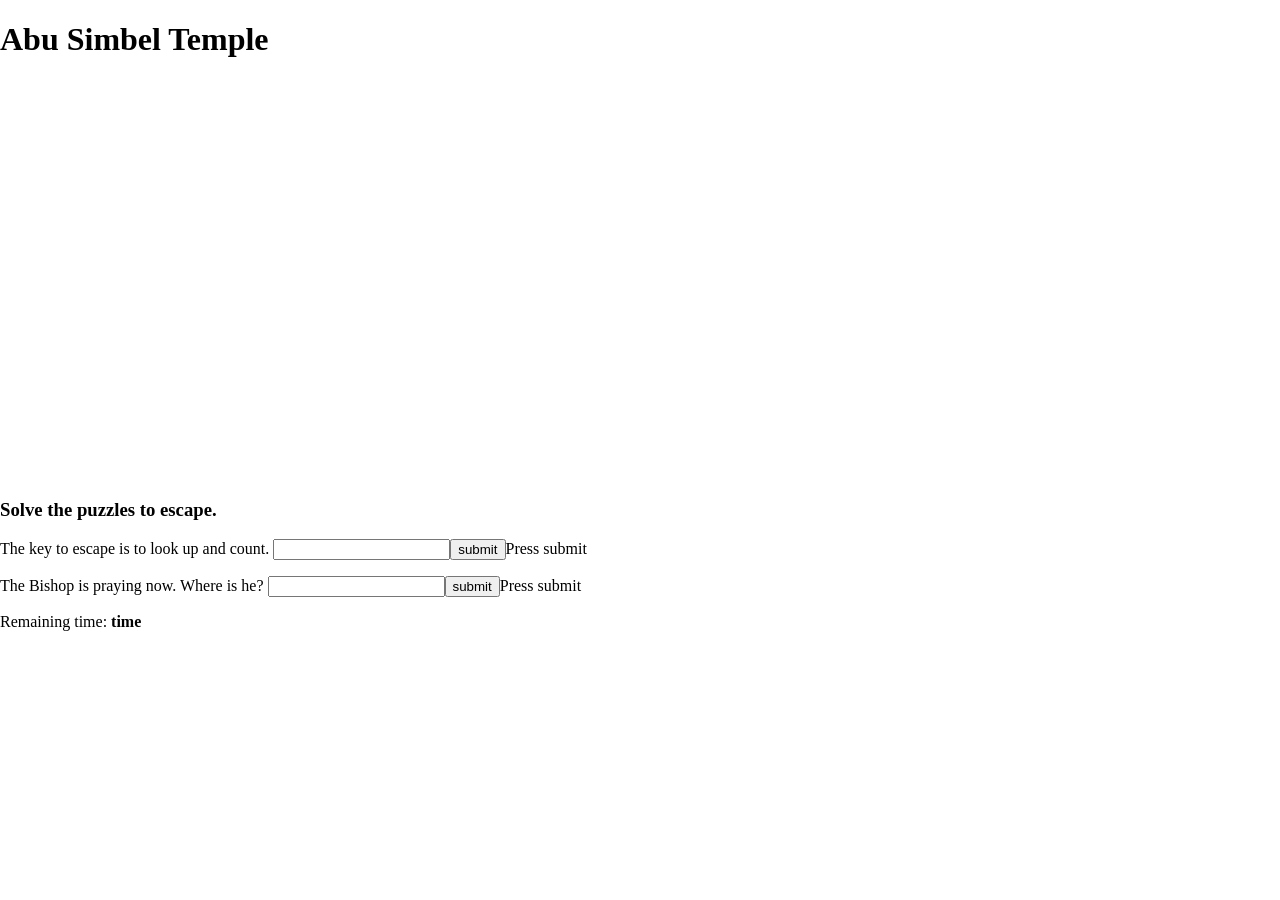
==== room2.html @ 5126d49e "new page" ====
<!DOCTYPE html>
<html lang="en">

<head>
  <meta charset="utf-8" />
  <meta name="viewport" content="width=device-width, initial-scale=1.0">

  <title>Abu Simbel Temple</title>

  <link rel="stylesheet" type="text/css" href="style.css">

  <script src="libraries/p5.min.js"></script>
  <script src="libraries/p5.sound.min.js"></script>
  <script src="sketch2.js"></script>
</head>

<body>
  <h1>Abu Simbel Temple</h1>

  <!-- <label for="email" class="auth">Email:</label>
  <input type="email" id="email" class="auth">
  <label for="pwd" class="auth">Password:</label>
  <input type="password" id="pwd" class="auth">
  <input type="submit" id="submit" class="auth"> -->
  <p></p>


  <div class="sketchfab-embed-wrapper">
    <iframe title="Abu Simbel Temple (South Egypt) Rough model" frameborder="0" allowfullscreen
      mozallowfullscreen="true" webkitallowfullscreen="true" allow="autoplay; fullscreen; xr-spatial-tracking"
      xr-spatial-tracking execution-while-out-of-viewport execution-while-not-rendered web-share width="60%"
      height="400"
      src="https://sketchfab.com/models/1ab40042caaf4bb4804d07111e2ef7c0/embed?autostart=1">
    </iframe>
  </div>
  <!-- 
  <div class="sketchfab-embed-wrapper">
    <iframe title="Old Orthodox Church in Suzdal (inside & outside)" frameborder="0" allowfullscreen
      mozallowfullscreen="true" webkitallowfullscreen="true" allow="autoplay; fullscreen; xr-spatial-tracking"
      xr-spatial-tracking execution-while-out-of-viewport execution-while-not-rendered web-share width="60%"
      height="400"
      src="https://sketchfab.com/models/482bb6ceb53a413193c36e560885262e/embed?annotations_visible=1&annotation=1&ui_theme=dark">
    </iframe>
  </div> -->

  <p></p>

  <h3>Solve the puzzles to escape.</h3>

</body>

</html>
---- style.css ----
html, body {
  margin: 0;
  padding: 0;
}

div {
  display: flex;
  justify-content: center;
}

canvas {
  display: block;
}
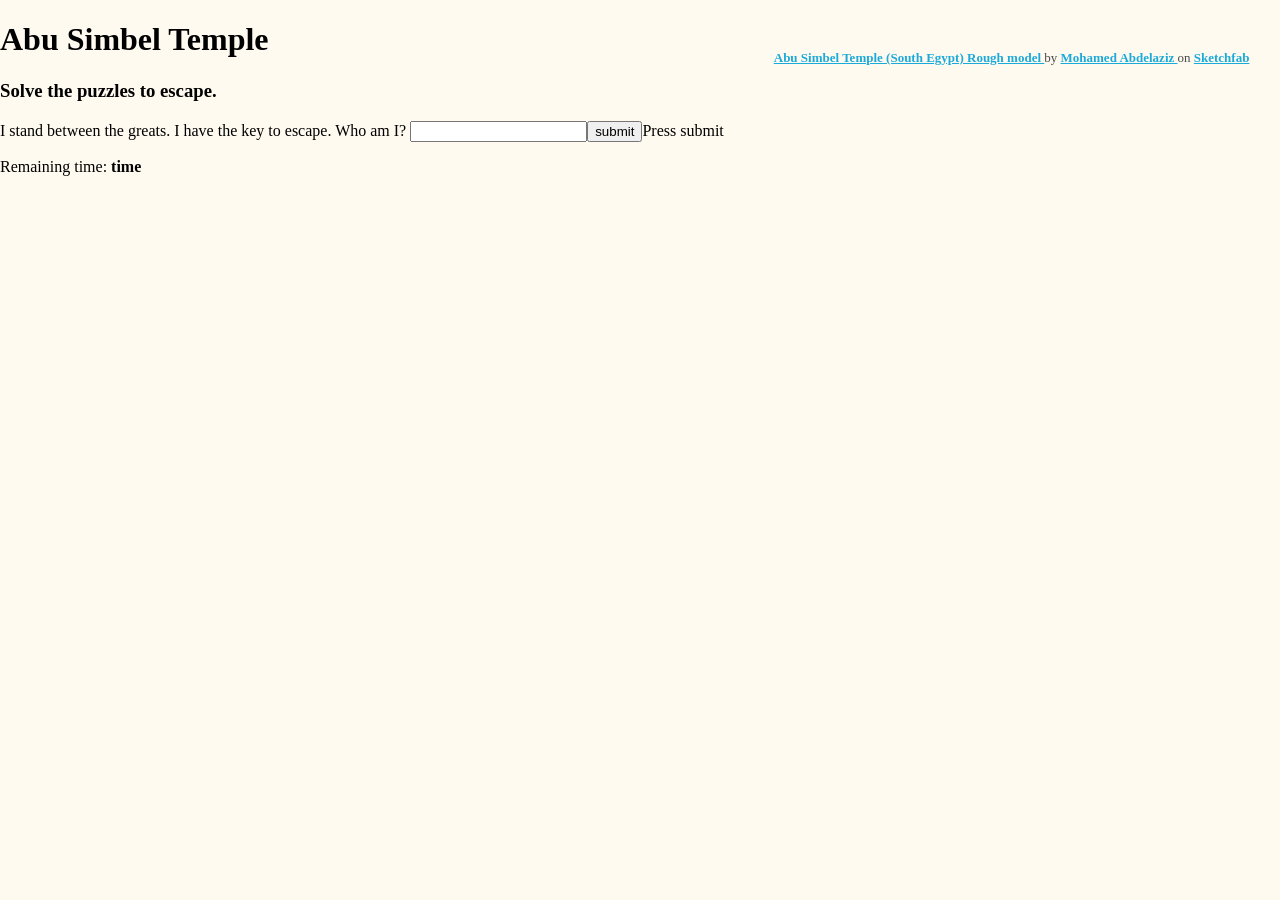
==== commit 4252df82: "Merge branches 'main' and 'main' of https://github.com/Ess3013/Escapp---new" ====
--- a/room2.html
+++ b/room2.html
@@ -1,5 +1,6 @@
 <!DOCTYPE html>
 <html lang="en">
+
 
 <head>
   <meta charset="utf-8" />
@@ -11,42 +12,189 @@
 
   <script src="libraries/p5.min.js"></script>
   <script src="libraries/p5.sound.min.js"></script>
-  <script src="sketch2.js"></script>
 </head>
 
-<body>
+
+<body style="background-color:floralwhite;">
   <h1>Abu Simbel Temple</h1>
 
-  <!-- <label for="email" class="auth">Email:</label>
-  <input type="email" id="email" class="auth">
-  <label for="pwd" class="auth">Password:</label>
-  <input type="password" id="pwd" class="auth">
-  <input type="submit" id="submit" class="auth"> -->
-  <p></p>
-
-
-  <div class="sketchfab-embed-wrapper">
-    <iframe title="Abu Simbel Temple (South Egypt) Rough model" frameborder="0" allowfullscreen
-      mozallowfullscreen="true" webkitallowfullscreen="true" allow="autoplay; fullscreen; xr-spatial-tracking"
-      xr-spatial-tracking execution-while-out-of-viewport execution-while-not-rendered web-share width="60%"
-      height="400"
-      src="https://sketchfab.com/models/1ab40042caaf4bb4804d07111e2ef7c0/embed?autostart=1">
-    </iframe>
+  <div class="sketchfab-embed-wrapper"> <iframe title="Abu Simbel Temple (South Egypt) Rough model" frameborder="0"
+      allowfullscreen mozallowfullscreen="true" webkitallowfullscreen="true"
+      allow="autoplay; fullscreen; xr-spatial-tracking" xr-spatial-tracking execution-while-out-of-viewport
+      execution-while-not-rendered web-share
+      src="https://sketchfab.com/models/1ab40042caaf4bb4804d07111e2ef7c0/embed?autostart=1"> </iframe>
   </div>
-  <!-- 
-  <div class="sketchfab-embed-wrapper">
-    <iframe title="Old Orthodox Church in Suzdal (inside & outside)" frameborder="0" allowfullscreen
-      mozallowfullscreen="true" webkitallowfullscreen="true" allow="autoplay; fullscreen; xr-spatial-tracking"
-      xr-spatial-tracking execution-while-out-of-viewport execution-while-not-rendered web-share width="60%"
-      height="400"
-      src="https://sketchfab.com/models/482bb6ceb53a413193c36e560885262e/embed?annotations_visible=1&annotation=1&ui_theme=dark">
-    </iframe>
-  </div> -->
-
-  <p></p>
+
+  <div class="sketchfab-embed-wrapper" id="citation">
+    <p style="font-size: 13px; font-weight: normal; margin: 5px; color: #4A4A4A;"> <a
+        href="https://sketchfab.com/3d-models/abu-simbel-temple-south-egypt-rough-model-1ab40042caaf4bb4804d07111e2ef7c0?utm_medium=embed&utm_campaign=share-popup&utm_content=1ab40042caaf4bb4804d07111e2ef7c0"
+        target="_blank" rel="nofollow" style="font-weight: bold; color: #1CAAD9;"> Abu Simbel Temple (South Egypt) Rough
+        model </a> by <a
+        href="https://sketchfab.com/tornado2011?utm_medium=embed&utm_campaign=share-popup&utm_content=1ab40042caaf4bb4804d07111e2ef7c0"
+        target="_blank" rel="nofollow" style="font-weight: bold; color: #1CAAD9;"> Mohamed Abdelaziz </a> on <a
+        href="https://sketchfab.com?utm_medium=embed&utm_campaign=share-popup&utm_content=1ab40042caaf4bb4804d07111e2ef7c0"
+        target="_blank" rel="nofollow" style="font-weight: bold; color: #1CAAD9;">Sketchfab</a></p>
+  </div>
+
+  <style type="text/css">
+    iframe {
+      width: 50vw;
+      height: 38vw;
+      /* 100/56.25 = 560/315 = 1.778 */
+
+    }
+
+    .sketchfab-embed-wrapper {
+      position: absolute;
+      right: 2%;
+    }
+
+    #citation {
+      top: 5%;
+    }
+  </style>
 
   <h3>Solve the puzzles to escape.</h3>
 
+<script>
+  let email, password;
+let puzzles = [0, 1, 2];
+
+function setup() {
+  noCanvas();
+
+  email = localStorage.getItem("email");
+  password = localStorage.getItem("password");
+
+  console.log(email);
+  console.log(password);
+  console.log(puzzles);
+  console.log(typeof (puzzles));
+
+  addPuzzle(4, "I stand between the greats. I have the key to escape. Who am I? ")
+
+  console.log(puzzles);
+
+  createSpan('Remaining time: ');
+  let time = createElement('b', 'time');
+
+  var geminiScript = document.createElement('script');
+  geminiScript.src = "gemini.js";
+  geminiScript.type = "module";
+  document.getElementsByTagName('head')[0].appendChild(geminiScript);
+
+  setInterval(() => {
+
+    if (password) {
+      escappAuth(80, email, password)
+        .then(res => {
+          time.html((res.erState.remainingTime / 60).toFixed(2) + ' minutes');
+          console.log(res.erState);
+          if (res.erState.puzzlesSolved.length > 2) {
+            puzzles[3].input.value(res.erState.puzzleData[4].solution);
+            puzzles[3].input.attribute('disabled', 'true');
+            puzzles[3].button.attribute('disabled', 'true');
+            puzzles[3].message.html('Puzzle Solved! ');
+
+            setTimeout(() => {
+              location.replace('Finish.html');
+            }, 5000);
+          }
+        })
+    }
+  }
+
+    , 1000);
+
+}
+
+
+function escappAuth(roomNumber, email, password) {
+  const URI = "https://escapp.es/api/escapeRooms/" + roomNumber + "/auth";
+  var response;
+  return fetch(URI, {
+    method: "POST",
+    body: JSON.stringify({
+      email: email,
+      password: password,
+    }),
+    headers: {
+      "Content-type": "application/json",
+      "Accept-Language": "es-ES",
+    },
+  })
+    .then((res) => res.json())
+    .then((res) => { return res });
+}
+
+
+function escappStart(roomNumber, email, password) {
+  const URI = "https://escapp.es/api/escapeRooms/" + roomNumber + "/start";
+  var response;
+  fetch(URI, {
+    method: "POST",
+    body: JSON.stringify({
+      email: email,
+      password: password,
+    }),
+    headers: {
+      "Content-type": "application/json",
+      "Accept-Language": "es-ES",
+    },
+  })
+    .then((res) => res.json())
+    .then((res) => console.log(res));
+}
+
+
+function addPuzzle(puzzleNum, prompt) {
+  append(puzzles, createPuzzle(puzzleNum, prompt));
+}
+
+
+function createPuzzle(puzzleNum, prompt) {
+  let puzzle = createElement('span', prompt);
+  let input = createInput();
+  let button = createButton("submit");
+  let message = createSpan('Press submit');
+  createP();
+  button.mousePressed(() => solve(puzzleNum, input.value())
+    .then(res => {
+      message.html(res.msg);
+      if (res.code == 'OK') input.attribute('disabled', 'true');
+    }))
+  return { puzzle: puzzle, input: input, button: button, message: message };
+}
+
+
+function solve(puzzleNum, input) {
+  const solution = input;
+  const URI =
+    "https://escapp.es/api/escapeRooms/80/puzzles/" + puzzleNum + "/submit";
+  return fetch(URI, {
+    method: "POST",
+    body: JSON.stringify({
+      email: email,
+      password: password,
+      solution: solution,
+    }),
+    headers: {
+      "Content-type": "application/json",
+      "Accept-Language": "es-ES",
+    },
+  })
+    .then((res) => res.json())
+    .then((res) => { console.log(res); return res; });
+}
+
+Storage.prototype.setObj = function (key, obj) {
+  return this.setItem(key, JSON.stringify(obj))
+}
+Storage.prototype.getObj = function (key) {
+  return JSON.parse(this.getItem(key))
+}
+</script>
+
 </body>
 
 </html>
